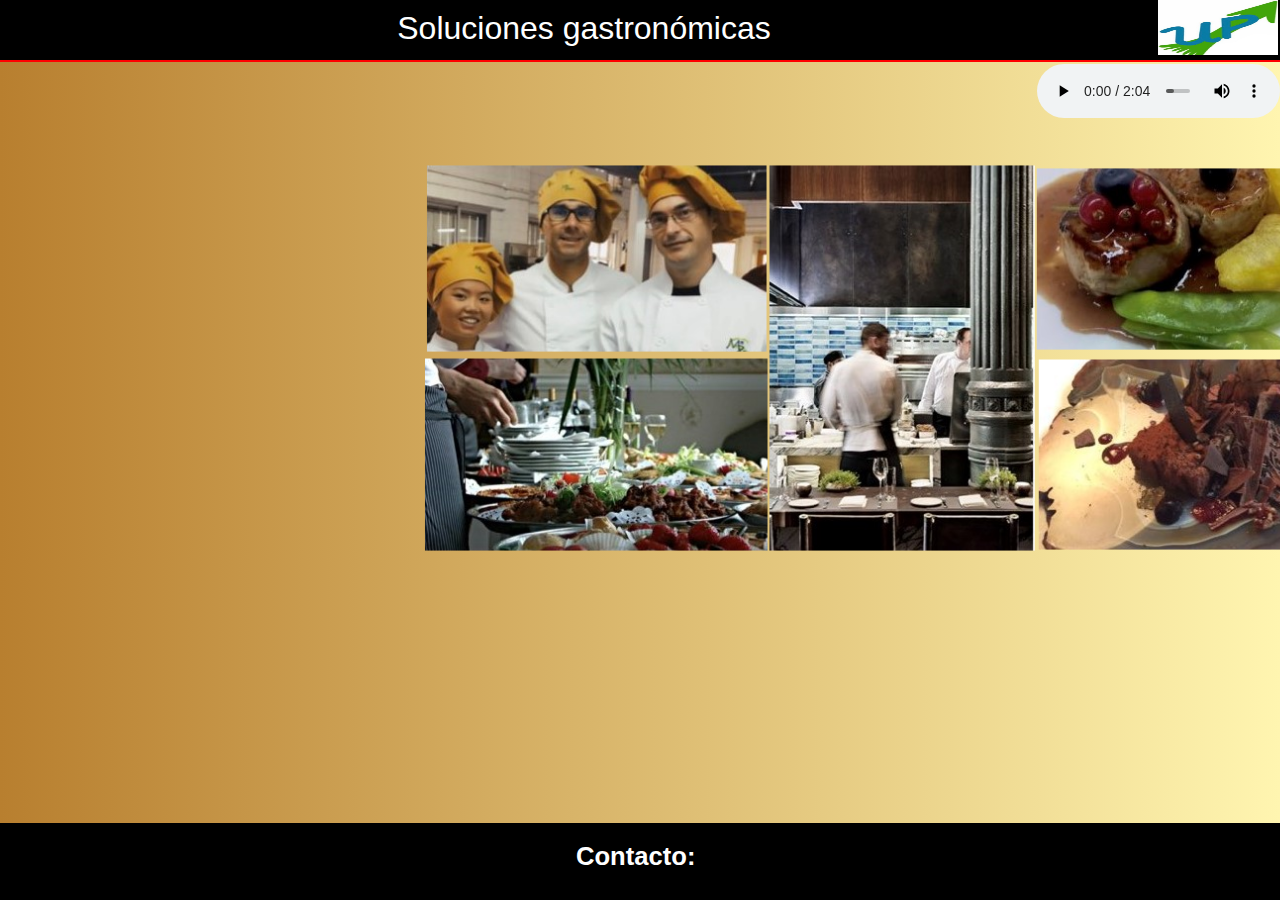
==== index.html @ fc9ffb4b "mi primer commt" ====
<!DOCTYPE html>
<html>
<head>
	<title>Soluciones gastron&oacutemicas</title>
	<link href="https://file.myfontastic.com/tc26fJHv8scB3d4vHQRRsV/icons.css" rel="stylesheet">
	<link rel="stylesheet" type="text/css" href="CSS/diseno.css">
	<link rel="shortcut icon" href="fotos Hosteleria/LOGO1001-1.jpg">

</head>
<body onload="cerrar()">
<header>
	<label class="icon-menu"  id="icon-menu" onclick="mostrar()"></label>
	<a href="index.html" style="text-decoration: none; color: white;"><h1>Soluciones gastron&oacutemicas</h1></a>
	<img class="logo" src="fotos Hosteleria/LOGO1001-2.jpeg" width="120px" height="55px">
</header>
<div class="wrapper" id="wrapper">
	<div class="container-nav" id="container-nav">
		<div class="redes-close">
			<a href="#" style="text-decoration: none" onclick="twitter()"><label class="icon-twitter"></label></a>
			<a href="#" style="text-decoration: none" onclick="instagram()"><label class="icon-instagrem"></label></a>
			<a href="#" style="text-decoration: none" onclick="email()"><label class="icon-google-plus-square"></label></a>
			<a href="#" style="text-decoration: none" onclick="lugar()"><label class="icon-search"></label></a>
			<font class="close" id="close" onclick="cerrar()">X</font>
		</div>
			<ul>
				<li><a href="#inicio">Inicio</a></li>
				<li><a href="historia.html">Nuestra historia</a></li>
				<li><a href="negocios.html">Cocinamos negocios</a></li>
				<li><a href="consultoria.html">Consultoria</a></li>
				<li><a href="clientes.html">Nuestros clientes</a></li>
				<li><a href="contacto.html">Contacto</a></li>
			</ul>
	</div>
	<audio controls="" src="audio/audio.mp3" ></audio>
	<div class="section">
			<table>
				<tr>
					<td><img src="fotos Hosteleria/WEB1-1.jpeg"></td>
					<td rowspan="2"><img src="fotos Hosteleria/WEB2001-1.jpeg"></td>
					<td><img src="fotos Hosteleria/WEB3001-1.jpeg"></td>
				</tr>
				<tr>
					<td><img src="fotos Hosteleria/WEB4001-1.jpeg"></td>
					<td><img src="fotos Hosteleria/WEB5001-1.jpeg"></td>
				</tr>
			</table>
		
	</div>	
	
</div>
<div class="footer">
	<h2>Contacto: </h2>
	<a href="#" style="text-decoration: none" onclick="twitter()"><label class="icon-twitter"></label></a>
	<a href="#" style="text-decoration: none" onclick="instagram()"><label class="icon-instagrem"></label></a>
	<a href="#" style="text-decoration: none" onclick="email()"><label class="icon-google-plus-square"></label></a>
	<a href="#" style="text-decoration: none" onclick="lugar()"><label class="icon-search"></label></a>
</div>
<script type="text/javascript" src="JS/nav.js"></script>
<script type="text/javascript" src="JS/javascript.js"></script>
</body>

<script type="text/javascript">
	function twitter(){
    confirm("@SolucionesUp");
	}
	function instagram(){
		confirm("soluciones");
	}
	function email(){
		confirm("upsolucionesgastronomicas@gmail.com");
	}
	function lugar(){
		confirm("Complejo empresarial Atica. C/ Via de Dos Castillas N 33. Pozuelo de Alarcón. Madrid.")
	}
</script>
</html>
---- CSS/diseno.css ----
*{
	margin: 0;
	padding: 0;
	font-family: sans-serif;
}
header{
	height: 60px;
	background: black;
	border-bottom: 2px solid red;
	display: flex;
	justify-content: space-between;
	color: white;
	right: 0vw;
}
.logo{
	margin-right: 2px;
}
.icon-menu{
	font-size: 30px;
	margin-top: 15px;
	margin-left: 10px;
	color:white;
}
header h1{
	font-weight: 100;
	margin-top: 10px;
}

body{
	background: -webkit-linear-gradient(right ,#fff5b0,#B87F2F);
}

.wrapper{
	width: 100%;
	max-width: 1200px;
	transition: 300ms;
}

.container-nav{
	width: 100%;
	height: 100vh;
	background: -webkit-linear-gradient(left bottom,green,skyblue);
	opacity: .9;
	position: fixed;
	top: 0;
	left: 0;
	transition: all 300ms;
	z-index: 100;
}

.redes-close{
	margin-top: 20px;
	margin-left: 20px;
}

.redes-close label{
	font-size: 26px;
	margin: 6px;
	color: black;
}

.redes-close font{
	position: absolute;
	right: 20px;
	color: black;
	font-size: 30px;
	cursor: pointer;
	transition: all 300ms;
}

.redes-close font:hover{
	transform: rotate(180deg);

}

.container-nav ul{
	margin-top: 40px;
	margin-left: 20px;
	list-style: none;
}

.cotainer-nav ul li{
	padding: 10px;
}

.container-nav ul li a{
	color: white;
	text-decoration: none;
	margin-left: 10px;
	font-size: 28px;
	position: relative;
}

.container-nav ul li a:before{
	content: ' ';
	bottom: 0px;
	position: absolute;
	width: 50px;
	height: 2px;
	background: white;
	transition: all 300ms;
}

.container-nav ul li a:hover:before{
	width: 120%;
}
label{
	cursor: pointer;
}
audio:first-of-type {
	position: fixed;
	top: 5vw;
	right: 0vw;	
	width: 19vw;
	z-index: 10;
}


.section{
padding-top: 100px;
text-align: center;
transform: scale(.99);
margin-left: 35%;
margin-right: 15%;
}
table img:hover{
	-webkit-transform:scale(1.3);
	transform:scale(1.15);
}
table img{
	overflow: hidden;
}

.visor{
	bottom: 1vw;
}
.historia{
	padding: 10px;
	border: 2px white solid;
	border-radius: 25px;
	text-align: left;
	color:white;
	font-size: 22px;
	margin-top: 128px;
	margin-left: 45%;
}

.historia1{
	padding: 10px;
	border: 2px white solid;
	border-radius: 25px;
	text-align: center; 
	color:white;
	font-size: 22px;
	margin-top: 128px;
	margin-left: 45%;
}
.footer {
	width: 150%;
	position: absolute;
	bottom: 0vw;
	height:6vw;
	background-color: black;
}
.footer label {
	margin-top: 2vw;
	text-align: center;
	font-size: 1.6vw;
	color: white;
	background: black;
}
.footer h2 {
	bottom: 0vw;
	margin-left: 45vw;
	padding-top: 1.5vw;
	font-size: 2vw;
	color: white;
	background: black;
}
.footer a:first-of-type {
	margin-left: 41vw; 
	background: black;
}
.footer a {
	margin-left: 2vw;
	bottom: 0vw;
	background: black;
}
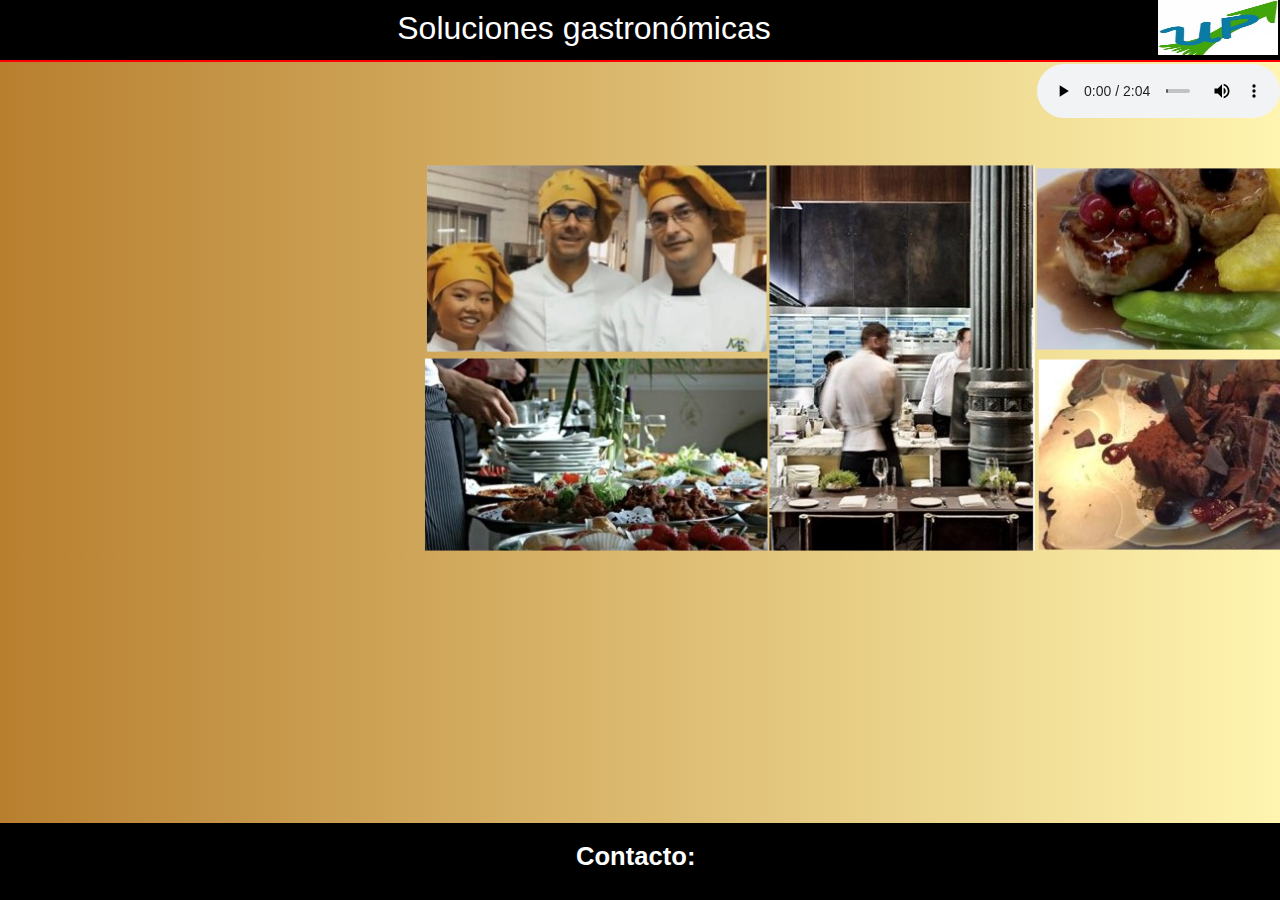
==== commit dea56dd6: "Add files via upload" ====
--- a/index.html
+++ b/index.html
@@ -1,76 +1,76 @@
-<!DOCTYPE html>
-<html>
-<head>
-	<title>Soluciones gastron&oacutemicas</title>
-	<link href="https://file.myfontastic.com/tc26fJHv8scB3d4vHQRRsV/icons.css" rel="stylesheet">
-	<link rel="stylesheet" type="text/css" href="CSS/diseno.css">
-	<link rel="shortcut icon" href="fotos Hosteleria/LOGO1001-1.jpg">
-
-</head>
-<body onload="cerrar()">
-<header>
-	<label class="icon-menu"  id="icon-menu" onclick="mostrar()"></label>
-	<a href="index.html" style="text-decoration: none; color: white;"><h1>Soluciones gastron&oacutemicas</h1></a>
-	<img class="logo" src="fotos Hosteleria/LOGO1001-2.jpeg" width="120px" height="55px">
-</header>
-<div class="wrapper" id="wrapper">
-	<div class="container-nav" id="container-nav">
-		<div class="redes-close">
-			<a href="#" style="text-decoration: none" onclick="twitter()"><label class="icon-twitter"></label></a>
-			<a href="#" style="text-decoration: none" onclick="instagram()"><label class="icon-instagrem"></label></a>
-			<a href="#" style="text-decoration: none" onclick="email()"><label class="icon-google-plus-square"></label></a>
-			<a href="#" style="text-decoration: none" onclick="lugar()"><label class="icon-search"></label></a>
-			<font class="close" id="close" onclick="cerrar()">X</font>
-		</div>
-			<ul>
-				<li><a href="#inicio">Inicio</a></li>
-				<li><a href="historia.html">Nuestra historia</a></li>
-				<li><a href="negocios.html">Cocinamos negocios</a></li>
-				<li><a href="consultoria.html">Consultoria</a></li>
-				<li><a href="clientes.html">Nuestros clientes</a></li>
-				<li><a href="contacto.html">Contacto</a></li>
-			</ul>
-	</div>
-	<audio controls="" src="audio/audio.mp3" ></audio>
-	<div class="section">
-			<table>
-				<tr>
-					<td><img src="fotos Hosteleria/WEB1-1.jpeg"></td>
-					<td rowspan="2"><img src="fotos Hosteleria/WEB2001-1.jpeg"></td>
-					<td><img src="fotos Hosteleria/WEB3001-1.jpeg"></td>
-				</tr>
-				<tr>
-					<td><img src="fotos Hosteleria/WEB4001-1.jpeg"></td>
-					<td><img src="fotos Hosteleria/WEB5001-1.jpeg"></td>
-				</tr>
-			</table>
-		
-	</div>	
-	
-</div>
-<div class="footer">
-	<h2>Contacto: </h2>
-	<a href="#" style="text-decoration: none" onclick="twitter()"><label class="icon-twitter"></label></a>
-	<a href="#" style="text-decoration: none" onclick="instagram()"><label class="icon-instagrem"></label></a>
-	<a href="#" style="text-decoration: none" onclick="email()"><label class="icon-google-plus-square"></label></a>
-	<a href="#" style="text-decoration: none" onclick="lugar()"><label class="icon-search"></label></a>
-</div>
-<script type="text/javascript" src="JS/nav.js"></script>
-<script type="text/javascript" src="JS/javascript.js"></script>
-</body>
-
-<script type="text/javascript">
-	function twitter(){
-    confirm("@SolucionesUp");
-	}
-	function instagram(){
-		confirm("soluciones");
-	}
-	function email(){
-		confirm("upsolucionesgastronomicas@gmail.com");
-	}
-	function lugar(){
-		confirm("Complejo empresarial Atica. C/ Via de Dos Castillas N 33. Pozuelo de Alarcón. Madrid.")
-	}
-</script>
+<!DOCTYPE html>
+<html>
+<head>
+	<title>Soluciones gastron&oacutemicas</title>
+	<link href="https://file.myfontastic.com/tc26fJHv8scB3d4vHQRRsV/icons.css" rel="stylesheet">
+	<link rel="stylesheet" type="text/css" href="CSS/diseno.css">
+	<link rel="shortcut icon" href="fotos Hosteleria/LOGO1001-1.jpg">
+
+</head>
+<body onload="cerrar()">
+<header>
+	<label class="icon-menu"  id="icon-menu" onclick="mostrar()"></label>
+	<a href="index.html" style="text-decoration: none; color: white;"><h1>Soluciones gastron&oacutemicas</h1></a>
+	<img class="logo" src="fotos Hosteleria/LOGO1001-2.jpeg" width="120px" height="55px">
+</header>
+<div class="wrapper" id="wrapper">
+	<div class="container-nav" id="container-nav">
+		<div class="redes-close">
+			<a href="#" style="text-decoration: none" onclick="twitter()"><label class="icon-twitter"></label></a>
+			<a href="#" style="text-decoration: none" onclick="instagram()"><label class="icon-instagrem"></label></a>
+			<a href="#" style="text-decoration: none" onclick="email()"><label class="icon-google-plus-square"></label></a>
+			<a href="#" style="text-decoration: none" onclick="lugar()"><label class="icon-search"></label></a>
+			<font class="close" id="close" onclick="cerrar()">X</font>
+		</div>
+			<ul>
+				<li><a href="#inicio">Inicio</a></li>
+				<li><a href="historia.html">Nuestra historia</a></li>
+				<li><a href="negocios.html">Cocinamos negocios</a></li>
+				<li><a href="consultoria.html">Consultoria</a></li>
+				<li><a href="clientes.html">Nuestros clientes</a></li>
+				<li><a href="contacto.html">Contacto</a></li>
+			</ul>
+	</div>
+	<audio controls="" src="audio/audio.mp3" ></audio>
+	<div class="section">
+			<table>
+				<tr>
+					<td><img src="fotos Hosteleria/WEB1-1.jpeg"></td>
+					<td rowspan="2"><img src="fotos Hosteleria/WEB2001-1.jpeg"></td>
+					<td><img src="fotos Hosteleria/WEB3001-1.jpeg"></td>
+				</tr>
+				<tr>
+					<td><img src="fotos Hosteleria/WEB4001-1.jpeg"></td>
+					<td><img src="fotos Hosteleria/WEB5001-1.jpeg"></td>
+				</tr>
+			</table>
+		
+	</div>	
+	
+</div>
+<div class="footer">
+	<h2>Contacto: </h2>
+	<a href="#" style="text-decoration: none" onclick="twitter()"><label class="icon-twitter"></label></a>
+	<a href="#" style="text-decoration: none" onclick="instagram()"><label class="icon-instagrem"></label></a>
+	<a href="#" style="text-decoration: none" onclick="email()"><label class="icon-google-plus-square"></label></a>
+	<a href="#" style="text-decoration: none" onclick="lugar()"><label class="icon-search"></label></a>
+</div>
+<script type="text/javascript" src="JS/nav.js"></script>
+<script type="text/javascript" src="JS/javascript.js"></script>
+</body>
+
+<script type="text/javascript">
+	function twitter(){
+    confirm("@SolucionesUp");
+	}
+	function instagram(){
+		confirm("soluciones");
+	}
+	function email(){
+		confirm("upsolucionesgastronomicas@gmail.com");
+	}
+	function lugar(){
+		confirm("Complejo empresarial Atica. C/ Via de Dos Castillas N 33. Pozuelo de Alarcón. Madrid.")
+	}
+</script>
 </html>